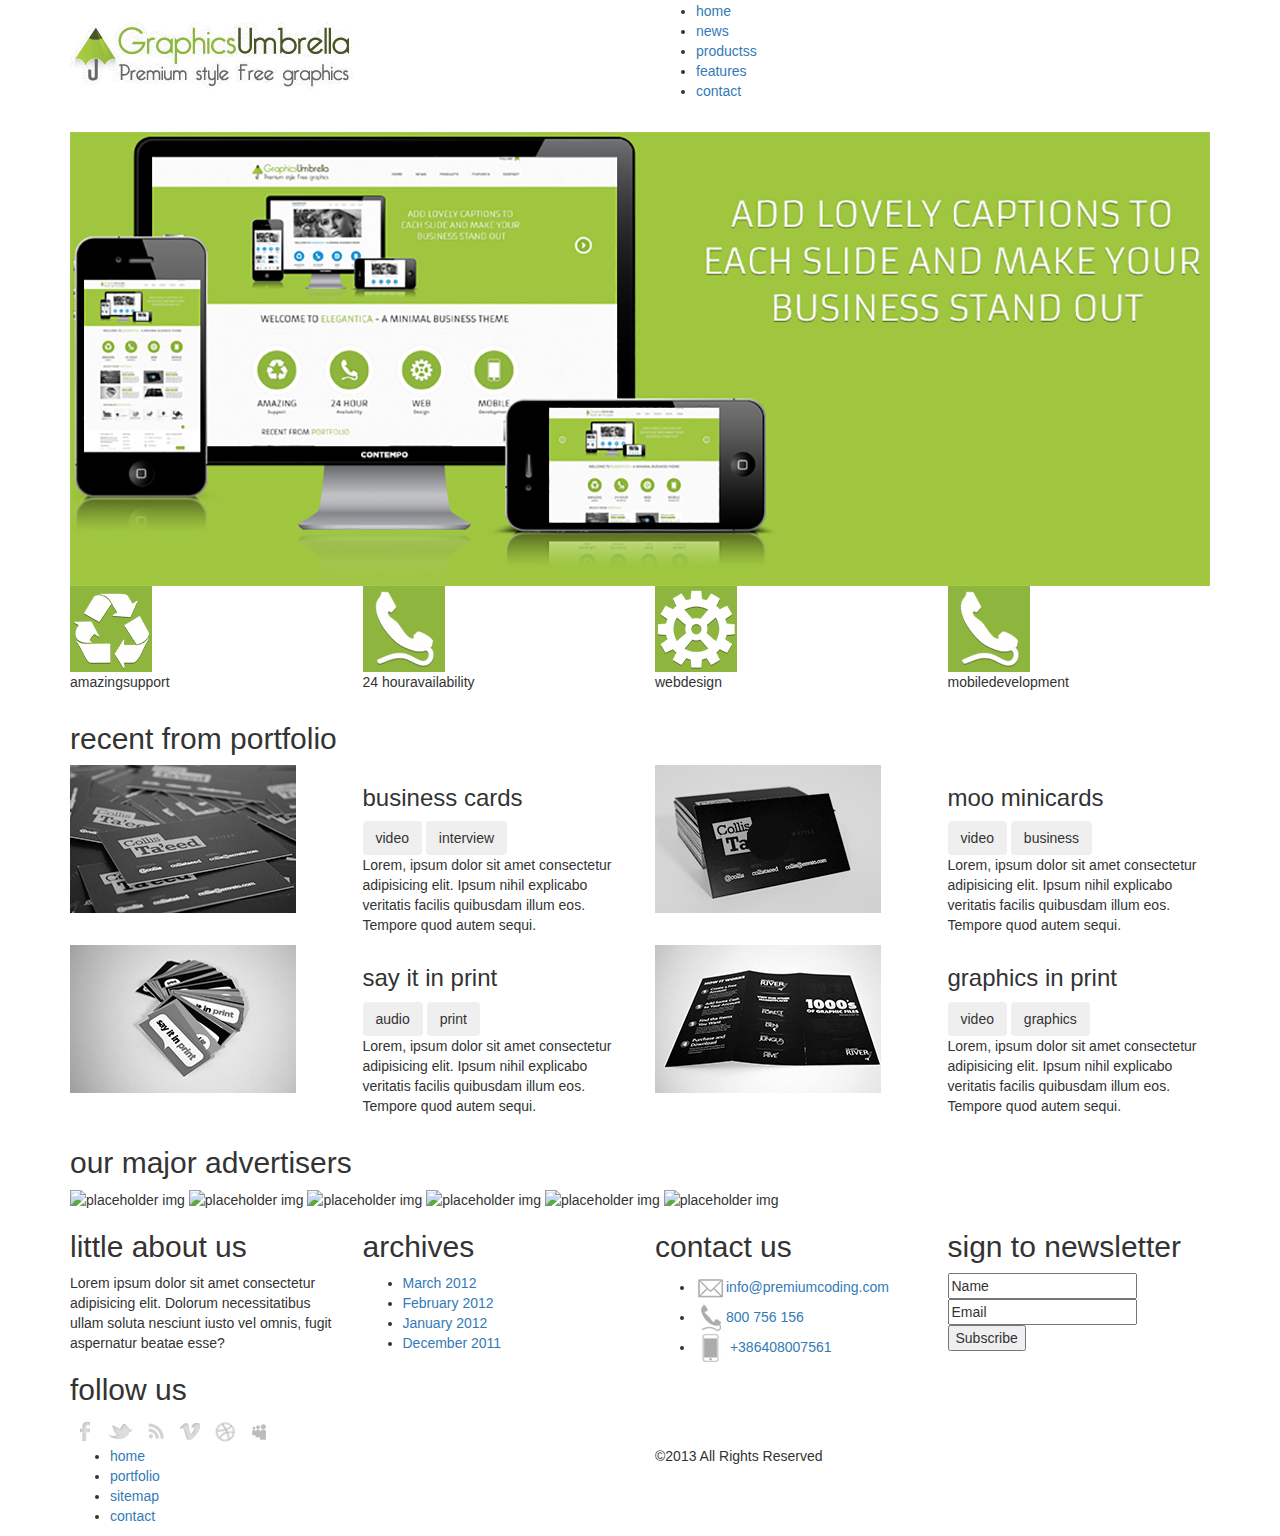
==== index.html @ 7fff366e "first commit" ====
<!DOCTYPE html>
<html lang="en">
<head>
    <meta charset="UTF-8">
    <meta name="viewport" content="width=device-width, initial-scale=1.0">
    <meta http-equiv="X-UA-Compatible" content="ie=edge">
    <link rel="stylesheet" href="css/bootstrap.css">
    <!-- <link rel="stylesheet" href="css/style.css"> -->
    <title>Graphic Umbrella</title>
</head>
<body>
    <div class="topnav">
        <div class="container">
            <div class="row">
                <div class="col-sm-6">
                    <h1>
                        <img src="media/logo.png" alt="placeholder img">
                        <span class="sr-only">graphics umbrella</span>
                    </h1>
                </div>
                <!-- close col-sm-6 -->
                <div class="col-sm-6">
                    <div class="navbar">
                        <ul>
                            <li><a href="#link" target="_blank" rel="noopener noreferrer">home</a></li>
                            <li><a href="#link" target="_blank" rel="noopener noreferrer">news</a></li>
                            <li><a href="#link" target="_blank" rel="noopener noreferrer">productss</a></li>
                            <li><a href="#link" target="_blank" rel="noopener noreferrer">features</a></li>
                            <li><a href="#link" target="_blank" rel="noopener noreferrer">contact</a></li>
                        </ul>
                    </div>
                    <!-- close navbar -->
                </div>
                <!-- close col-sm-6 -->
            </div>
            <!-- close row -->
        </div>
        <!-- close container -->
    </div>
    <!-- close topnav -->
    <div class="branding">
        <div class="container">
            <div class="row">
                <div class="col-sm-12">
                    <img src="media/hero.jpg" alt="hero" class="img-responsive">
                </div>
                <!-- close col-sm-12 -->
            </div>
            <!-- close row -->
        </div>
        <!-- close container -->
    </div>
    <!-- close branding -->
    <main>
        <div class="container">
            <div class="row">
                <div class="col-sm-3 services">
                    <img src="media/icon-recycle.gif" alt="recycle" class="img-responsive">
                    <p><span class="large">amazing</span>support</p>
                </div>
                <!-- close col-sm-3 -->
                <div class="col-sm-3 services">
                    <img src="media/icon-phone.gif" alt="phone" class="img-responsive">
                    <p><span class="large">24 hour</span>availability</p>
                </div>
                <!-- close col-sm-3 -->
                <div class="col-sm-3 services">
                    <img src="media/icon-cog.gif" alt="cog" class="img-responsive">
                    <p><span class="large">web</span>design</p>
                </div>
                <!-- close col-sm-3 -->
                <div class="col-sm-3 services">
                    <img src="media/icon-phone.gif" alt="phone" class="img-responsive">
                    <p><span class="large">mobile</span>development</p>
                </div>
                <!-- close col-sm-3 -->
            </div>
            <!-- close row -->
            <div class="row">
                <div class="col-sm-12">
                    <h2>
                        recent from <span class="highlight">portfolio</span>
                    </h2>
                </div>
            </div>
            <div class="row">
                <div class="col-sm-6">
                    <div class="row">
                        <div class="col-xs-6 ">
                            <img src="media/callout-1.jpg" alt="placeholder img" class="img-responsive product-img">
                        </div>
                        <!-- /.col-xs-6 -->
                        <div class="col-xs-6 products">
                            <h3>business cards</h3>
                            <button class="button btn">video</button>
                            <button class="button btn">interview</button>
                            <p>Lorem, ipsum dolor sit amet consectetur adipisicing elit. Ipsum nihil explicabo veritatis facilis quibusdam illum eos. Tempore quod autem sequi.</p>
                        </div>
                        <!-- /.col-xs-6 -->
                    </div>
                    <!-- /.row -->
                    <div class="row">
                        <div class="col-xs-6 ">
                            <img src="media/callout-3.jpg" alt="placeholder img" class="img-responsive product-img">
                        </div>
                        <!-- /.col-xs-6 -->
                        <div class="col-xs-6 products">
                            <h3>say it in print</h3>
                            <button class="button btn">audio</button>
                            <button class="button btn">print</button>
                            <p>Lorem, ipsum dolor sit amet consectetur adipisicing elit. Ipsum nihil explicabo veritatis facilis quibusdam illum eos. Tempore quod autem sequi.</p>
                        </div>
                        <!-- /.col-xs-6 -->
                    </div>
                    <!-- /.row -->
                </div>
                <!-- /.col-sm-6 -->
                <div class="col-sm-6">
                    <div class="row">
                        <div class="col-xs-6 ">
                            <img src="media/callout-2.jpg" alt="placeholder img" class="img-responsive product-img">
                        </div>
                        <!-- /.col-xs-6 -->
                        <div class="col-xs-6 products">
                            <h3>moo minicards</h3>
                            <button class="button btn">video</button>
                            <button class="button btn">business</button>
                            <p>Lorem, ipsum dolor sit amet consectetur adipisicing elit. Ipsum nihil explicabo veritatis facilis quibusdam illum eos. Tempore quod autem sequi.</p>
                        </div>
                        <!-- /.col-xs-6 -->
                    </div>
                    <!-- /.row -->
                    <div class="row">
                        <div class="col-xs-6 ">
                            <img src="media/callout-4.jpg" alt="placeholder img" class="img-responsive product-img">
                        </div>
                        <!-- /.col-xs-6 -->
                        <div class="col-xs-6 products">
                            <h3>graphics in print</h3>
                            <button class="button btn">video</button>
                            <button class="button btn">graphics</button>
                            <p>Lorem, ipsum dolor sit amet consectetur adipisicing elit. Ipsum nihil explicabo veritatis facilis quibusdam illum eos. Tempore quod autem sequi.</p>
                        </div>
                        <!-- /.col-xs-6 -->
                    </div>
                    <!-- /.row -->
                </div>
                <!-- /.col-sm-6 -->
            </div>
            <!-- /.row -->
            <div class="row">
                <div class="col-sm-12">
                    <h2>
                        our major <span class="highlight">advertisers</span>
                    </h2>
                </div>
                <!-- /.col-sm-12 -->
            </div>
            <!-- /.row -->
            <div class="row">
                <div class="col-sm-12">
                    <img src="https://via.placeholder.com/50x50" alt="placeholder img">
                    <img src="https://via.placeholder.com/50x50" alt="placeholder img">
                    <img src="https://via.placeholder.com/50x50" alt="placeholder img">
                    <img src="https://via.placeholder.com/50x50" alt="placeholder img">
                    <img src="https://via.placeholder.com/50x50" alt="placeholder img">
                    <img src="https://via.placeholder.com/50x50" alt="placeholder img"> 
                </div> 
            </div>
            <!-- /.row -->
        </div>
        <!-- /.container -->
    </main>
    <footer>
      <div class="container">
          <div class="row">
              <div class="col-sm-3">
                  <h2>little about us</h2>
                  <p>Lorem ipsum dolor sit amet consectetur adipisicing elit. Dolorum necessitatibus ullam soluta nesciunt iusto vel omnis, fugit aspernatur beatae esse?</p>
                  <h2>follow us</h2>
                  <!-- icons go here -->
                  <a href=#link target="_blank"><img src="media/icons-small-fb.gif" alt="facebook"></a>
                  <a href=#link target="_blank"><img src="media/icons-small-tw.gif" alt="twitter"></a>
                  <a href=#link target="_blank"><img src="media/icons-small-rss.gif" alt="rss"></a>
                  <a href=#link target="_blank"><img src="media/icons-small-vimeo.gif" alt="vimeo"></a>
                  <a href=#link target="_blank"><img src="media/icons-small-dribble.gif" alt="dribble"></a>
                  <a href=#link target="_blank"><img src="media/icons-small-blogger.gif" alt="blogger"></a>
              </div>
              <!-- /.col-sm-3 -->
              <div class="col-sm-3">
                  <h2>archives</h2>
                  <ul>
                      <li><a href="#link" target="_blank" rel="noopener noreferrer">March 2012</a></li>
                      <li><a href="#link" target="_blank" rel="noopener noreferrer">February 2012</a></li>
                      <li><a href="#link" target="_blank" rel="noopener noreferrer">January 2012</a></li>
                      <li><a href="#link" target="_blank" rel="noopener noreferrer">December 2011</a></li>
                  </ul>
              </div>
              <!-- /.col-sm-3 -->
              <div class="col-sm-3">
                <h2>contact us</h2>
                <ul>
                    <li><a href="mailto:info@premiumcoding.com">
                            <img src="media/icon-small-envelope.gif" alt="email">info@premiumcoding.com
                        </a>
                    </li>
                    <li><a href="#link">
                            <img src="media/icon-small-phone copy.gif" alt="phone">800 756 156
                        </a>
                    </li>
                    <li><a href="#link">
                            <img src="media/icon-small-mobile copy.gif" alt="mobile number"> +386408007561
                        </a>
                    </li>
                </ul>
              </div>
              <!-- /.col-sm-3 -->
              <div class="col-sm-3">
                  <h2>sign to newsletter</h2>
                  <form action="#link">
                      <input type="text" name="name" value="Name">
                      <input type="email" name="email" value="Email">
                      <input type="submit" name="subscribe" id="submit" class="subscribe" value="Subscribe">
                  </form>
              </div>
              <!-- /.col-sm-3 -->
          </div>
          <!-- /.row -->
      </div>
      <!-- /.container -->  
    </footer>
    <div class="colophon">
        <div class="container">
            <div class="row">
                <div class="col-sm-6">
                    <div class="bottomnav">
                        <ul>
                            <li><a href="#link" target="_blank" rel="noopener noreferrer">home</a></li>
                            <li><a href="#link" target="_blank" rel="noopener noreferrer">portfolio</a></li>
                            <li><a href="#link" target="_blank" rel="noopener noreferrer">sitemap</a></li>
                            <li><a href="#link" target="_blank" rel="noopener noreferrer">contact</a></li>
                        </ul>
                    </div>
                    <!-- /.bottomnav -->
                </div>
                <!-- /.col-sm-6 -->
                <div class="col-sm-6">
                    <p>&copy;2013 All Rights Reserved</p>
                </div>
            </div>
            <!-- /.row -->
        </div>
        <!-- /.container -->
    </div>
</body>
</html>
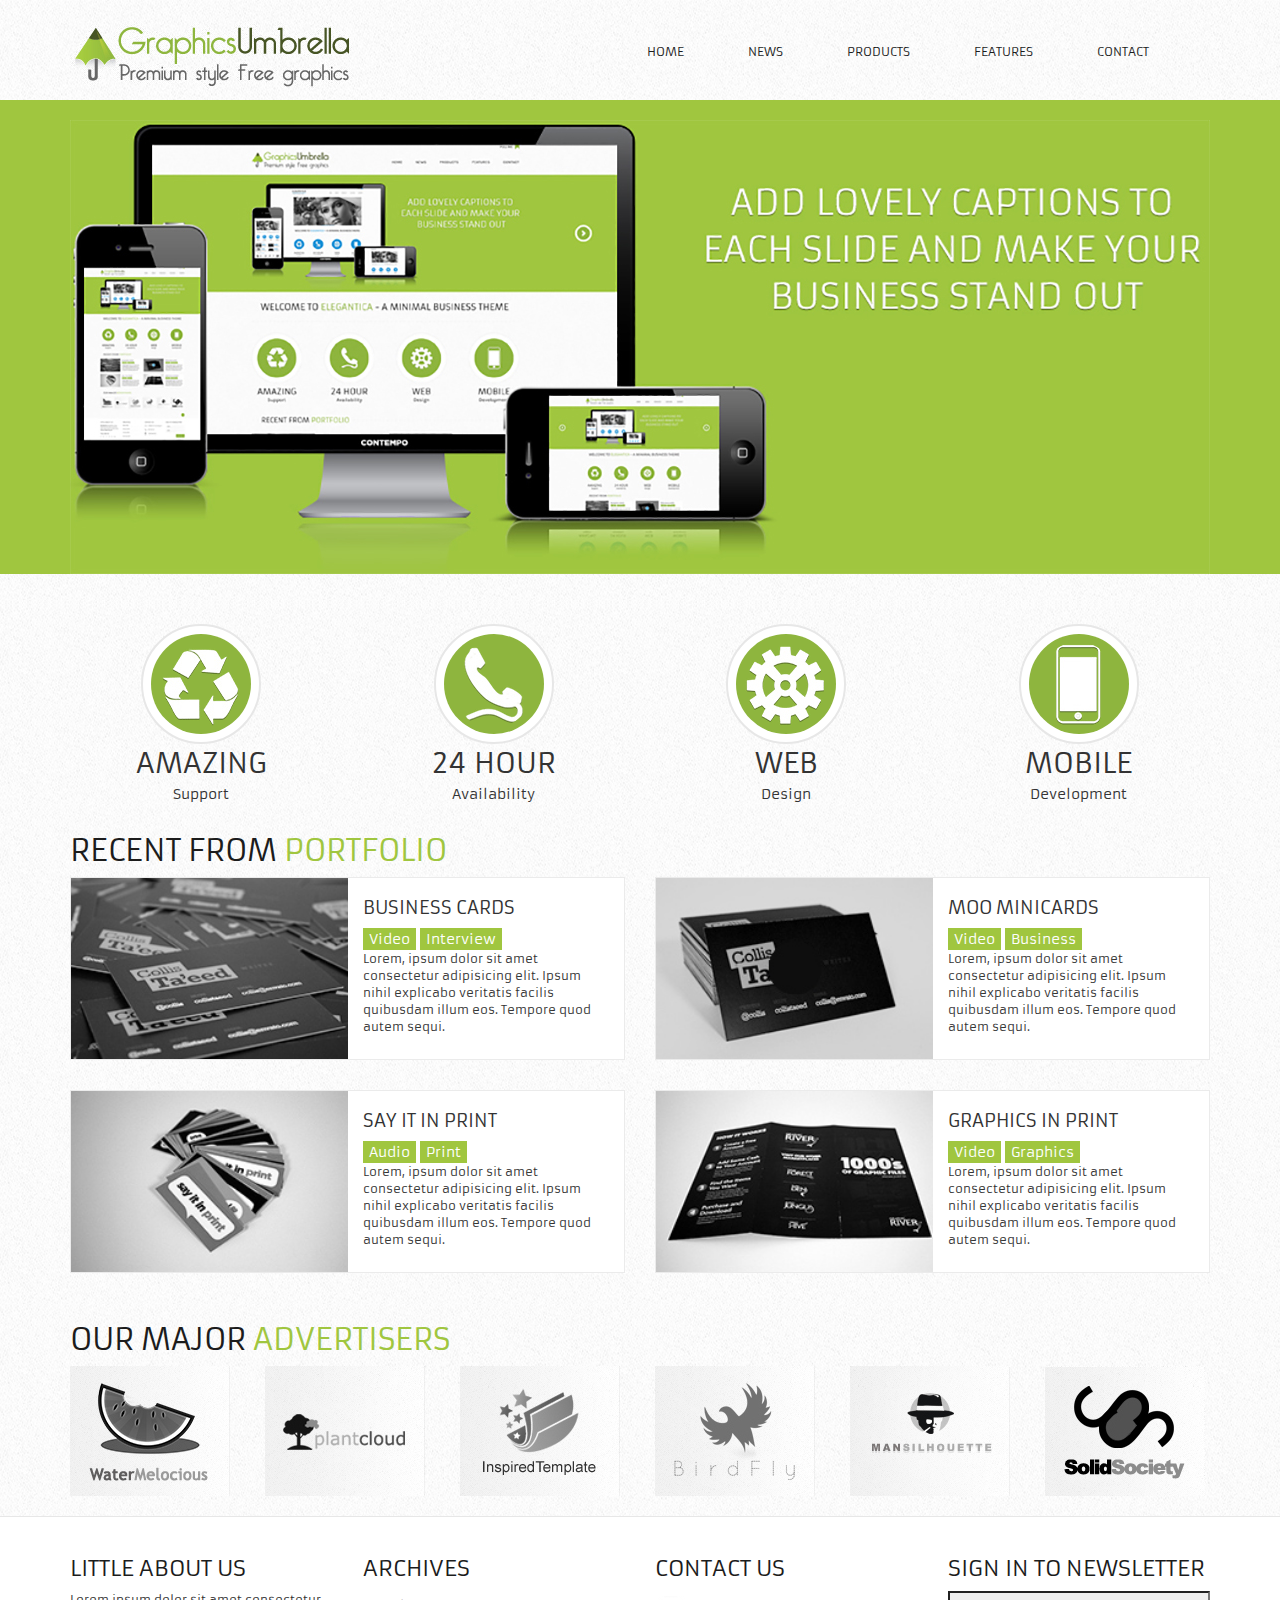
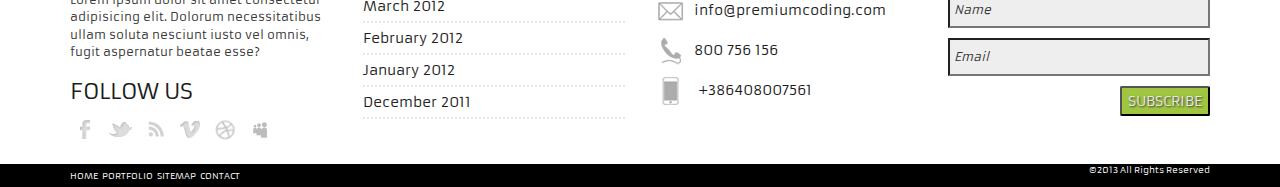
==== commit 107373ef: "made changes to about.html" ====
--- a/index.html
+++ b/index.html
@@ -4,27 +4,28 @@
     <meta charset="UTF-8">
     <meta name="viewport" content="width=device-width, initial-scale=1.0">
     <meta http-equiv="X-UA-Compatible" content="ie=edge">
+    <link href="https://fonts.googleapis.com/css?family=Armata&display=swap" rel="stylesheet">
     <link rel="stylesheet" href="css/bootstrap.css">
-    <!-- <link rel="stylesheet" href="css/style.css"> -->
+    <link rel="stylesheet" href="css/style.css">
     <title>Graphic Umbrella</title>
 </head>
 <body>
     <div class="topnav">
         <div class="container">
             <div class="row">
-                <div class="col-sm-6">
+                <div class="col-sm-5">
                     <h1>
                         <img src="media/logo.png" alt="placeholder img">
                         <span class="sr-only">graphics umbrella</span>
                     </h1>
                 </div>
                 <!-- close col-sm-6 -->
-                <div class="col-sm-6">
+                <div class="col-sm-7">
                     <div class="navbar">
                         <ul>
                             <li><a href="#link" target="_blank" rel="noopener noreferrer">home</a></li>
                             <li><a href="#link" target="_blank" rel="noopener noreferrer">news</a></li>
-                            <li><a href="#link" target="_blank" rel="noopener noreferrer">productss</a></li>
+                            <li><a href="#link" target="_blank" rel="noopener noreferrer">products</a></li>
                             <li><a href="#link" target="_blank" rel="noopener noreferrer">features</a></li>
                             <li><a href="#link" target="_blank" rel="noopener noreferrer">contact</a></li>
                         </ul>
@@ -55,23 +56,40 @@
         <div class="container">
             <div class="row">
                 <div class="col-sm-3 services">
-                    <img src="media/icon-recycle.gif" alt="recycle" class="img-responsive">
-                    <p><span class="large">amazing</span>support</p>
-                </div>
-                <!-- close col-sm-3 -->
-                <div class="col-sm-3 services">
-                    <img src="media/icon-phone.gif" alt="phone" class="img-responsive">
-                    <p><span class="large">24 hour</span>availability</p>
-                </div>
-                <!-- close col-sm-3 -->
-                <div class="col-sm-3 services">
-                    <img src="media/icon-cog.gif" alt="cog" class="img-responsive">
-                    <p><span class="large">web</span>design</p>
-                </div>
-                <!-- close col-sm-3 -->
-                <div class="col-sm-3 services">
-                    <img src="media/icon-phone.gif" alt="phone" class="img-responsive">
-                    <p><span class="large">mobile</span>development</p>
+                    <div class="outer-box">
+                        <div class="image-box">
+                            <img src="media/icon-recycle.gif" alt="recycle" class="img-responsive">
+                        </div>
+                    </div>
+                    <p><span class="major">amazing</span>
+                        <span class="minor">Support</span></p>
+                </div>
+                <!-- close col-sm-3 -->
+                <div class="col-sm-3 services">
+                    <div class="outer-box">
+                        <div class="image-box">
+                            <img src="media/icon-phone.gif" alt="phone" class="img-responsive">
+                        </div>
+                    </div>
+                    <p><span class="major">24 hour</span><span class="minor">Availability</span></p>
+                </div>
+                <!-- close col-sm-3 -->
+                <div class="col-sm-3 services">
+                    <div class="outer-box">
+                        <div class="image-box">
+                            <img src="media/icon-cog.gif" alt="cog" class="img-responsive">
+                        </div>
+                    </div>
+                    <p><span class="major">web</span><span class="minor">Design</span></p>
+                </div>
+                <!-- close col-sm-3 -->
+                <div class="col-sm-3 services">
+                    <div class="outer-box">
+                        <div class="image-box">
+                            <img src="media/icon-mobile.gif" alt="phone" class="img-responsive">
+                        </div>
+                    </div>
+                    <p><span class="major">mobile</span><span class="minor">Development</span></p>
                 </div>
                 <!-- close col-sm-3 -->
             </div>
@@ -85,93 +103,114 @@
             </div>
             <div class="row">
                 <div class="col-sm-6">
-                    <div class="row">
-                        <div class="col-xs-6 ">
-                            <img src="media/callout-1.jpg" alt="placeholder img" class="img-responsive product-img">
-                        </div>
+                    <div class="portfolio-item row">
+                        <div class="product-box">
+                            <div class="col-xs-6">
+                                <div class="product-img">
+                                    <img src="media/callout-1.jpg" alt="placeholder img" class="img-responsive product-img">
+                                </div> 
+                            </div>
+                            <div class="col-xs-6">
+                                <div class="products">
+                                    <h3>business cards</h3>
+                                    <button class="button btn">video</button>
+                                    <button class="button btn">interview</button>
+                                    <p>Lorem, ipsum dolor sit amet consectetur adipisicing elit. Ipsum nihil explicabo veritatis facilis quibusdam illum eos. Tempore quod autem sequi.</p>
+                                </div>
+                            </div> 
+                        </div>
+                    </div>
+                    <div class="portfolio-item row">
+                        <div class="product-box">
+                            <div class="col-xs-6">
+                                <div class="product-img">
+                                    <img src="media/callout-3.jpg" alt="placeholder img" class="img-responsive product-img">
+                                </div>
+                            </div>
+                            <div class="col-xs-6">
+                                <div class="products">
+                                    <h3>say it in print</h3>
+                                    <button class="button btn">audio</button>
+                                    <button class="button btn">print</button>
+                                    <p>Lorem, ipsum dolor sit amet consectetur adipisicing elit. Ipsum nihil explicabo veritatis facilis quibusdam illum eos. Tempore quod autem sequi.</p>
+                                </div>
+                            </div>
+                        </div>  
+                    </div>
+                    <!-- /.row -->   
+                </div>
+                <div class="col-sm-6">
+                    <div class="portfolio-item row">
+                        <div class="product-box">
+                            <div class="col-xs-6">
+                                <div class="product-img ">
+                                    <img src="media/callout-2.jpg" alt="placeholder img" class="img-responsive product-img">
+                                </div>
+                            </div>
+                            <div class="col-xs-6">
+                                <div class="products">
+                                    <h3>moo minicards</h3>
+                                    <button class="button btn">video</button>
+                                    <button class="button btn">business</button>
+                                    <p>Lorem, ipsum dolor sit amet consectetur adipisicing elit. Ipsum nihil explicabo veritatis facilis quibusdam illum eos. Tempore quod autem sequi.</p>
+                                </div>
+                            </div>
+                        </div>  
+                    </div>
                         <!-- /.col-xs-6 -->
-                        <div class="col-xs-6 products">
-                            <h3>business cards</h3>
-                            <button class="button btn">video</button>
-                            <button class="button btn">interview</button>
-                            <p>Lorem, ipsum dolor sit amet consectetur adipisicing elit. Ipsum nihil explicabo veritatis facilis quibusdam illum eos. Tempore quod autem sequi.</p>
-                        </div>
-                        <!-- /.col-xs-6 -->
+                    <div class="portfolio-item row">
+                        <div class="product-box">
+                            <div class="col-xs-6">
+                                <div class="product-img">
+                                    <img src="media/callout-4.jpg" alt="placeholder img" class="img-responsive product-img">
+                                </div>
+                            </div>
+                            <div class="col-xs-6">
+                                <div class="products">
+                                    <h3>graphics in print</h3>
+                                    <button class="button btn">video</button>
+                                    <button class="button btn">graphics</button>
+                                    <p>Lorem, ipsum dolor sit amet consectetur adipisicing elit. Ipsum nihil explicabo veritatis facilis quibusdam illum eos. Tempore quod autem sequi.</p>
+                                </div>
+                            </div>
+                        </div>  
                     </div>
                     <!-- /.row -->
-                    <div class="row">
-                        <div class="col-xs-6 ">
-                            <img src="media/callout-3.jpg" alt="placeholder img" class="img-responsive product-img">
-                        </div>
-                        <!-- /.col-xs-6 -->
-                        <div class="col-xs-6 products">
-                            <h3>say it in print</h3>
-                            <button class="button btn">audio</button>
-                            <button class="button btn">print</button>
-                            <p>Lorem, ipsum dolor sit amet consectetur adipisicing elit. Ipsum nihil explicabo veritatis facilis quibusdam illum eos. Tempore quod autem sequi.</p>
-                        </div>
-                        <!-- /.col-xs-6 -->
-                    </div>
-                    <!-- /.row -->
-                </div>
-                <!-- /.col-sm-6 -->
-                <div class="col-sm-6">
-                    <div class="row">
-                        <div class="col-xs-6 ">
-                            <img src="media/callout-2.jpg" alt="placeholder img" class="img-responsive product-img">
-                        </div>
-                        <!-- /.col-xs-6 -->
-                        <div class="col-xs-6 products">
-                            <h3>moo minicards</h3>
-                            <button class="button btn">video</button>
-                            <button class="button btn">business</button>
-                            <p>Lorem, ipsum dolor sit amet consectetur adipisicing elit. Ipsum nihil explicabo veritatis facilis quibusdam illum eos. Tempore quod autem sequi.</p>
-                        </div>
-                        <!-- /.col-xs-6 -->
-                    </div>
-                    <!-- /.row -->
-                    <div class="row">
-                        <div class="col-xs-6 ">
-                            <img src="media/callout-4.jpg" alt="placeholder img" class="img-responsive product-img">
-                        </div>
-                        <!-- /.col-xs-6 -->
-                        <div class="col-xs-6 products">
-                            <h3>graphics in print</h3>
-                            <button class="button btn">video</button>
-                            <button class="button btn">graphics</button>
-                            <p>Lorem, ipsum dolor sit amet consectetur adipisicing elit. Ipsum nihil explicabo veritatis facilis quibusdam illum eos. Tempore quod autem sequi.</p>
-                        </div>
-                        <!-- /.col-xs-6 -->
-                    </div>
-                    <!-- /.row -->
-                </div>
-                <!-- /.col-sm-6 -->
-            </div>
-            <!-- /.row -->
+                </div>
+            </div>
             <div class="row">
                 <div class="col-sm-12">
                     <h2>
                         our major <span class="highlight">advertisers</span>
                     </h2>
                 </div>
-                <!-- /.col-sm-12 -->
             </div>
             <!-- /.row -->
             <div class="row">
-                <div class="col-sm-12">
-                    <img src="https://via.placeholder.com/50x50" alt="placeholder img">
-                    <img src="https://via.placeholder.com/50x50" alt="placeholder img">
-                    <img src="https://via.placeholder.com/50x50" alt="placeholder img">
-                    <img src="https://via.placeholder.com/50x50" alt="placeholder img">
-                    <img src="https://via.placeholder.com/50x50" alt="placeholder img">
-                    <img src="https://via.placeholder.com/50x50" alt="placeholder img"> 
+                <div class="col-sm-2">
+                    <img src="media/watermelocious.gif" alt="placeholder img">
+                </div>
+                <div class="col-sm-2">
+                    <img src="media/plantcloud.gif" alt="placeholder img">
+                </div>
+                <div class="col-sm-2">
+                    <img src="media/inspired.gif" alt="placeholder img">
+                </div>
+                <div class="col-sm-2">
+                    <img src="media/birdfly.gif" alt="placeholder img">
                 </div> 
+                <div class="col-sm-2">
+                    <img src="media/mansil.gif" alt="placeholder img">
+                </div>   
+                <div class="col-sm-2">
+                    <img src="media/solidsociety.gif" alt="placeholder img">
+                </div>    
             </div>
             <!-- /.row -->
         </div>
         <!-- /.container -->
     </main>
-    <footer>
+    <footer class="footer">
       <div class="container">
           <div class="row">
               <div class="col-sm-3">
@@ -187,7 +226,7 @@
                   <a href=#link target="_blank"><img src="media/icons-small-blogger.gif" alt="blogger"></a>
               </div>
               <!-- /.col-sm-3 -->
-              <div class="col-sm-3">
+              <div class="col-sm-3 archives">
                   <h2>archives</h2>
                   <ul>
                       <li><a href="#link" target="_blank" rel="noopener noreferrer">March 2012</a></li>
@@ -197,7 +236,7 @@
                   </ul>
               </div>
               <!-- /.col-sm-3 -->
-              <div class="col-sm-3">
+              <div class="col-sm-3 contacts">
                 <h2>contact us</h2>
                 <ul>
                     <li><a href="mailto:info@premiumcoding.com">
@@ -215,12 +254,12 @@
                 </ul>
               </div>
               <!-- /.col-sm-3 -->
-              <div class="col-sm-3">
-                  <h2>sign to newsletter</h2>
+              <div class="col-sm-3 subscription">
+                  <h2>sign in to newsletter</h2>
                   <form action="#link">
-                      <input type="text" name="name" value="Name">
-                      <input type="email" name="email" value="Email">
-                      <input type="submit" name="subscribe" id="submit" class="subscribe" value="Subscribe">
+                      <input type="text" name="name" value="Name" class="input-field">
+                      <input type="email" name="email" value="Email" class="input-field">
+                      <input type="submit" name="subscribe" id="submit" class="subscribe-button" value="Subscribe">
                   </form>
               </div>
               <!-- /.col-sm-3 -->
--- a/css/style.css
+++ b/css/style.css
@@ -0,0 +1,318 @@
+/* font-family PT Sans */
+/* THAT GREEN COLOR: #a0c63f */
+/* general rules */
+
+body {
+    background-image: url(../media/pattern.jpg);
+    font-family: 'Armata', sans-serif;
+}
+
+h2 {
+    text-transform: uppercase;
+    color: #1c1c1c;
+}
+
+h3 {
+    text-transform: uppercase;
+}
+
+ul {
+    list-style: none;
+}
+
+a {
+    color: #1c1c1c;
+}
+
+main {
+    background-image: url(../media/pattern.jpg);
+    padding: 20px 0;
+}
+
+/* top bar */
+
+.navbar ul {
+    padding-left: 0;
+    margin-top: 40px;
+    text-align: right;
+
+}
+
+.navbar li {
+    display: inline;
+    margin-right: 60px;
+    text-transform: uppercase;
+    font-size: 12px;
+}
+
+.navbar a:hover {
+    color: #a0c63f;
+    text-decoration: none;
+}
+
+/* branding */
+
+.branding {
+    width: 100%;
+    padding-top: 20px;
+    background: #a0c63f;
+    margin-bottom: 30px;
+}
+
+/* services */
+
+.outer-box {
+    position: relative;
+    width: 120px;
+    height: 120px;
+    margin: 0 auto;
+    background: #fff;
+    border: 2px solid #e7e7e7;
+    border-radius: 50%;
+}
+
+.image-box {
+    position: absolute;
+    top: 8px;
+    left: 8px;
+    width: 100px;
+    height: 100px;
+    background: #8eb53e;
+    border-radius: 50%;
+
+}
+
+.services img {
+    position: absolute;
+    top: 8px;
+    left: 8px;
+    border-radius: 50%;
+}
+
+.services p {
+    text-align: center;
+}
+
+.minor {
+    text-transform: capitalize;
+}
+
+.major {
+    display: block;
+    font-size: 2em;
+    font-weight: 300;
+    text-transform: uppercase;
+}
+
+.highlight {
+    color: #a0c63f;
+}
+
+.portfolio-item {
+    margin: 0 0 30px;
+    border: 1px solid #ebebeb;
+    background: #ffffff;
+}
+
+
+.product-img img {
+    width: calc(100% + 30px);
+    margin-left: -15px;
+    max-width: none;
+}
+
+
+.products {
+    background: white;
+}
+
+.products h3 {
+    font-size: 18px;
+}
+
+.products p {
+    font-size: 12px;
+}
+
+.products button {
+    background: #a0c63f;
+    padding: 0 5px;
+    text-transform: capitalize;
+    color: white;
+    border-radius: 0;
+}
+
+/* footer */
+
+.footer {
+    padding: 20px 0;
+    background: white;
+    border-top: 1px solid #e7e7e7;
+}
+
+.footer h2 {
+    font-size: 22px;
+}
+
+.footer p {
+    font-size: 12px;
+}
+
+.footer ul {
+    padding-left: 0;
+}
+
+.footer a:hover {
+    text-decoration: none;
+    color: #a0c63f;
+}
+
+.archives li {
+    padding: 5px 0;
+    border-bottom: 2px dotted #e7e7e7;
+}
+
+.contacts li {
+    padding: 5px 0;
+}
+
+.contacts img {
+    padding-right: 8px;
+}
+
+.input-field {
+    margin: 10px 0;
+    padding: 8px 4px;
+    display: block;
+    width: 100%;
+    background: #eee;
+    font-size: 12px;
+    font-style: italic;
+}
+
+.subscribe-button{
+    display: block;
+    padding: 3px 6px; 
+    color: #e7e7e7;
+    background: #a0c63f;
+    text-transform: uppercase;
+    /* text-align: right; */
+    float: right;
+    text-shadow: 1px 1px 2px #333;
+    border-radius: 2px;
+}
+
+.colophon {
+    background: black;
+    padding-bottom: 3px;
+}
+
+.colophon ul {
+    margin-bottom: 0;
+    padding-left: 0;
+    list-style: none;
+}
+
+.colophon li {
+    display: inline;
+    text-transform: uppercase;
+    font-size: 9px;
+}
+
+.colophon a {
+    color: white;
+}
+
+.colophon a:hover {
+    text-decoration: none;
+    color: #a0c63f;
+}
+
+.colophon p {
+    margin-bottom: 0;
+    color: white;
+    font-size: 9px;
+    text-align: right;
+}
+
+/* about page */
+
+.about-main {
+    border-top: 30px solid #a0c63f;
+}
+
+.content-box {
+    margin-bottom: 30px;
+    background: white;
+    border: 2px solid #e7e7e7;
+}
+
+.about h2 {
+    margin-right: 0;
+    padding: 8px 0;
+    font-size: 22px;
+    max-width: 225px;
+    border-bottom: 2px dotted #999;
+}
+
+.about p {
+    margin-right: 0;
+    padding: 6px 0;
+}
+
+.heading h2 {
+    margin-left: 0;
+    padding: 8px 0 10px 0;
+    max-width: 150px;
+    border-bottom: 2px dotted #999;
+    font-size: 18px;
+}
+
+.heading p {
+    margin: 0;
+    padding: 6px 0;
+}
+
+.heading h3 {
+    font-size: 16px;
+    padding: 8px 0 10px 0;
+    max-width: 150px;
+    border-bottom: 2px dotted #999;
+}
+
+.heading ul {
+    padding-left: 0;
+    list-style: inside;
+}
+
+.heading li {
+    padding: 6px 0;
+}
+
+.heading a:hover {
+    text-decoration: none;
+    color: #a0c63f;
+}
+
+.backToTop {
+    position: relative;
+    width: 20px;
+    height: 20px;
+    background: #a0c63f;
+    border-radius: 50%;
+    float: right;
+}
+
+.backToTop p{
+    position: absolute;
+    top: 3px;
+    left: 5px; 
+    color: white;
+}
+
+.backToTop a {
+    text-decoration: none;
+}
+
+
+
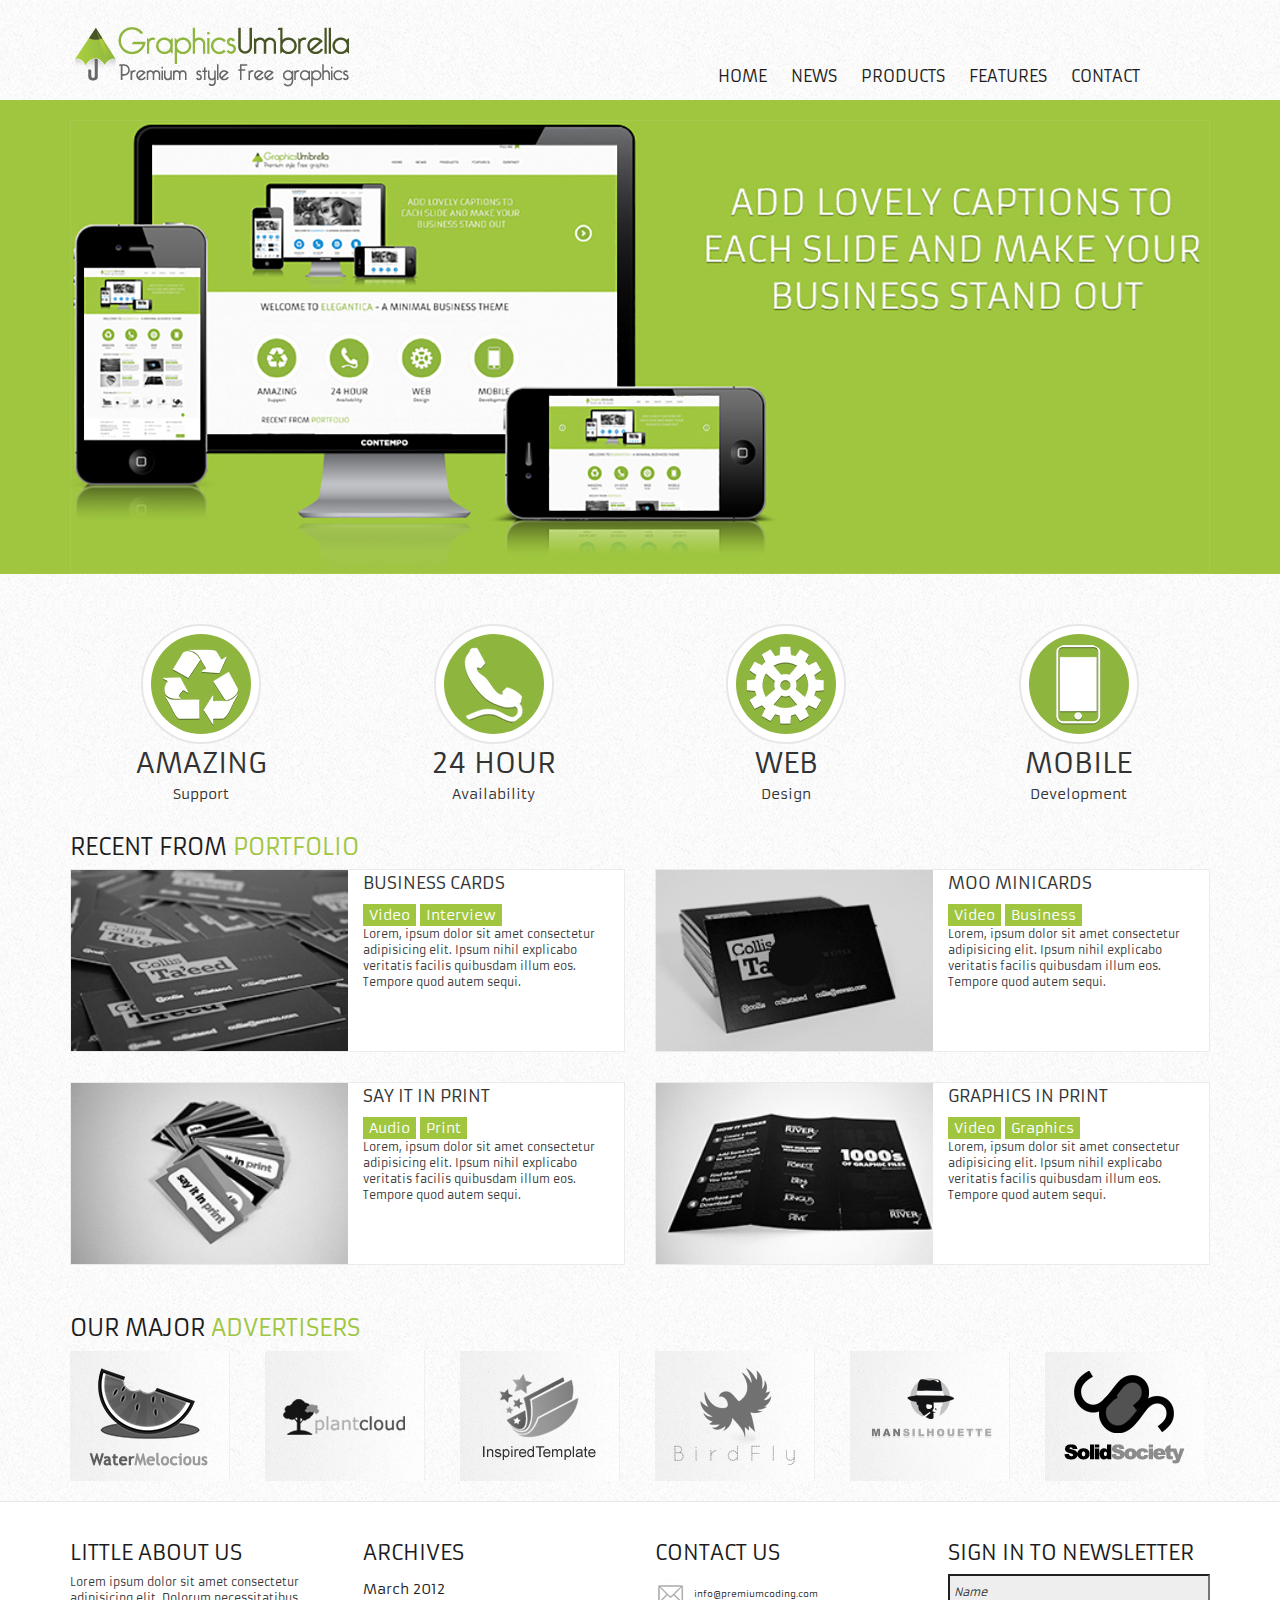
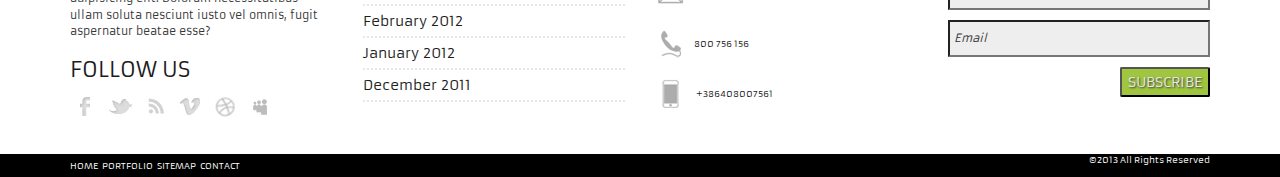
==== commit 13421c71: "cleaned up a lot of css; worked on navbar in responsive" ====
--- a/index.html
+++ b/index.html
@@ -13,24 +13,43 @@
     <div class="topnav">
         <div class="container">
             <div class="row">
-                <div class="col-sm-5">
+                <div class="col-sm-5 col-md-5 col-xs-12">
                     <h1>
                         <img src="media/logo.png" alt="placeholder img">
-                        <span class="sr-only">graphics umbrella</span>
+                        <span class="sr-only">
+                            graphics umbrella
+                        </span>
                     </h1>
                 </div>
                 <!-- close col-sm-6 -->
-                <div class="col-sm-7">
-                    <div class="navbar">
-                        <ul>
-                            <li><a href="#link" target="_blank" rel="noopener noreferrer">home</a></li>
-                            <li><a href="#link" target="_blank" rel="noopener noreferrer">news</a></li>
-                            <li><a href="#link" target="_blank" rel="noopener noreferrer">products</a></li>
-                            <li><a href="#link" target="_blank" rel="noopener noreferrer">features</a></li>
-                            <li><a href="#link" target="_blank" rel="noopener noreferrer">contact</a></li>
-                        </ul>
-                    </div>
-                    <!-- close navbar -->
+                <div class="col-sm-7 col-md-7">
+                    <nav>
+                        <div id="menuToggle">
+                            <input type="checkbox">
+                            <div class="burger">
+                                <span></span>
+                                <span></span>
+                                <span></span>
+                            </div>
+                            <ul id="menu">
+                                <li>
+                                    <a href="index.html" target="_blank" rel="noopener noreferrer">home</a>
+                                </li>
+                                <li>
+                                    <a href="news.html" target="_blank" rel="noopener noreferrer">news</a>
+                                </li>
+                                <li>
+                                    <a href="#link" target="_blank" rel="noopener noreferrer">products</a>
+                                </li>
+                                <li>
+                                    <a href="#link" target="_blank" rel="noopener noreferrer">features</a>
+                                </li>
+                                <li>
+                                    <a href="#link" target="_blank" rel="noopener noreferrer">contact</a>
+                                </li>
+                            </ul>
+                        </div>   
+                    </nav>
                 </div>
                 <!-- close col-sm-6 -->
             </div>
@@ -55,49 +74,60 @@
     <main>
         <div class="container">
             <div class="row">
-                <div class="col-sm-3 services">
+                <div class="col-sm-3 col-xs-6 services">
                     <div class="outer-box">
                         <div class="image-box">
                             <img src="media/icon-recycle.gif" alt="recycle" class="img-responsive">
                         </div>
                     </div>
-                    <p><span class="major">amazing</span>
-                        <span class="minor">Support</span></p>
+                    <p>
+                        <span class="major">amazing</span>
+                        <span class="minor">Support</span>
+                    </p>
                 </div>
                 <!-- close col-sm-3 -->
-                <div class="col-sm-3 services">
+                <div class="col-sm-3 col-xs-6 services">
                     <div class="outer-box">
                         <div class="image-box">
                             <img src="media/icon-phone.gif" alt="phone" class="img-responsive">
                         </div>
                     </div>
-                    <p><span class="major">24 hour</span><span class="minor">Availability</span></p>
+                    <p>
+                        <span class="major">24 hour</span>
+                        <span class="minor">Availability</span>
+                    </p>
                 </div>
                 <!-- close col-sm-3 -->
-                <div class="col-sm-3 services">
+                <div class="col-sm-3 col-xs-6 services">
                     <div class="outer-box">
                         <div class="image-box">
                             <img src="media/icon-cog.gif" alt="cog" class="img-responsive">
                         </div>
                     </div>
-                    <p><span class="major">web</span><span class="minor">Design</span></p>
+                    <p>
+                        <span class="major">web</span>
+                        <span class="minor">Design</span>
+                    </p>
                 </div>
                 <!-- close col-sm-3 -->
-                <div class="col-sm-3 services">
+                <div class="col-sm-3 col-xs-6 services">
                     <div class="outer-box">
                         <div class="image-box">
                             <img src="media/icon-mobile.gif" alt="phone" class="img-responsive">
                         </div>
                     </div>
-                    <p><span class="major">mobile</span><span class="minor">Development</span></p>
+                    <p>
+                        <span class="major">mobile</span>
+                        <span class="minor">Development</span>
+                    </p>
                 </div>
                 <!-- close col-sm-3 -->
             </div>
             <!-- close row -->
             <div class="row">
                 <div class="col-sm-12">
-                    <h2>
-                        recent from <span class="highlight">portfolio</span>
+                    <h2>recent from 
+                        <span class="highlight">portfolio</span>
                     </h2>
                 </div>
             </div>
@@ -138,8 +168,9 @@
                         </div>  
                     </div>
                     <!-- /.row -->   
-                </div>
-                <div class="col-sm-6">
+                    <p class="more"><a href="#link">more</a></p>
+                </div>
+                <div class="col-sm-6 hidden-xs">
                     <div class="portfolio-item row">
                         <div class="product-box">
                             <div class="col-xs-6">
@@ -180,30 +211,30 @@
             </div>
             <div class="row">
                 <div class="col-sm-12">
-                    <h2>
-                        our major <span class="highlight">advertisers</span>
+                    <h2>our major 
+                        <span class="highlight">advertisers</span>
                     </h2>
                 </div>
             </div>
             <!-- /.row -->
             <div class="row">
-                <div class="col-sm-2">
-                    <img src="media/watermelocious.gif" alt="placeholder img">
-                </div>
-                <div class="col-sm-2">
-                    <img src="media/plantcloud.gif" alt="placeholder img">
-                </div>
-                <div class="col-sm-2">
-                    <img src="media/inspired.gif" alt="placeholder img">
-                </div>
-                <div class="col-sm-2">
-                    <img src="media/birdfly.gif" alt="placeholder img">
+                <div class="col-sm-2 col-xs-4">
+                    <img src="media/watermelocious.gif" alt="placeholder img" class="img-responsive">
+                </div>
+                <div class="col-sm-2 col-xs-4">
+                    <img src="media/plantcloud.gif" alt="placeholder img" class="img-responsive">
+                </div>
+                <div class="col-sm-2 col-xs-4">
+                    <img src="media/inspired.gif" alt="placeholder img" class="img-responsive">
+                </div>
+                <div class="col-sm-2 col-xs-4">
+                    <img src="media/birdfly.gif" alt="placeholder img" class="img-responsive">
                 </div> 
-                <div class="col-sm-2">
-                    <img src="media/mansil.gif" alt="placeholder img">
+                <div class="col-sm-2 col-xs-4">
+                    <img src="media/mansil.gif" alt="placeholder img" class="img-responsive">
                 </div>   
-                <div class="col-sm-2">
-                    <img src="media/solidsociety.gif" alt="placeholder img">
+                <div class="col-sm-2 col-xs-4">
+                    <img src="media/solidsociety.gif" alt="placeholder img" class="img-responsive">
                 </div>    
             </div>
             <!-- /.row -->
@@ -211,62 +242,71 @@
         <!-- /.container -->
     </main>
     <footer class="footer">
-      <div class="container">
-          <div class="row">
-              <div class="col-sm-3">
-                  <h2>little about us</h2>
-                  <p>Lorem ipsum dolor sit amet consectetur adipisicing elit. Dolorum necessitatibus ullam soluta nesciunt iusto vel omnis, fugit aspernatur beatae esse?</p>
-                  <h2>follow us</h2>
-                  <!-- icons go here -->
-                  <a href=#link target="_blank"><img src="media/icons-small-fb.gif" alt="facebook"></a>
-                  <a href=#link target="_blank"><img src="media/icons-small-tw.gif" alt="twitter"></a>
-                  <a href=#link target="_blank"><img src="media/icons-small-rss.gif" alt="rss"></a>
-                  <a href=#link target="_blank"><img src="media/icons-small-vimeo.gif" alt="vimeo"></a>
-                  <a href=#link target="_blank"><img src="media/icons-small-dribble.gif" alt="dribble"></a>
-                  <a href=#link target="_blank"><img src="media/icons-small-blogger.gif" alt="blogger"></a>
-              </div>
-              <!-- /.col-sm-3 -->
-              <div class="col-sm-3 archives">
-                  <h2>archives</h2>
-                  <ul>
-                      <li><a href="#link" target="_blank" rel="noopener noreferrer">March 2012</a></li>
-                      <li><a href="#link" target="_blank" rel="noopener noreferrer">February 2012</a></li>
-                      <li><a href="#link" target="_blank" rel="noopener noreferrer">January 2012</a></li>
-                      <li><a href="#link" target="_blank" rel="noopener noreferrer">December 2011</a></li>
-                  </ul>
-              </div>
-              <!-- /.col-sm-3 -->
-              <div class="col-sm-3 contacts">
-                <h2>contact us</h2>
-                <ul>
-                    <li><a href="mailto:info@premiumcoding.com">
-                            <img src="media/icon-small-envelope.gif" alt="email">info@premiumcoding.com
-                        </a>
-                    </li>
-                    <li><a href="#link">
-                            <img src="media/icon-small-phone copy.gif" alt="phone">800 756 156
-                        </a>
-                    </li>
-                    <li><a href="#link">
-                            <img src="media/icon-small-mobile copy.gif" alt="mobile number"> +386408007561
-                        </a>
-                    </li>
-                </ul>
-              </div>
-              <!-- /.col-sm-3 -->
-              <div class="col-sm-3 subscription">
-                  <h2>sign in to newsletter</h2>
-                  <form action="#link">
-                      <input type="text" name="name" value="Name" class="input-field">
-                      <input type="email" name="email" value="Email" class="input-field">
-                      <input type="submit" name="subscribe" id="submit" class="subscribe-button" value="Subscribe">
-                  </form>
-              </div>
-              <!-- /.col-sm-3 -->
-          </div>
-          <!-- /.row -->
-      </div>
-      <!-- /.container -->  
+        <div class="container">
+            <div class="row">
+                <div class="col-sm-3">
+                    <h2><a href="about.html">little about us</a></h2>
+                    <p>Lorem ipsum dolor sit amet consectetur adipisicing elit. Dolorum necessitatibus ullam soluta nesciunt iusto vel omnis, fugit aspernatur beatae esse?</p>
+                    <h2>follow us</h2>
+                    <!-- icons go here -->
+                    <a href=#link target="_blank"><img src="media/icons-small-fb.gif" alt="facebook"></a>
+                    <a href=#link target="_blank"><img src="media/icons-small-tw.gif" alt="twitter"></a>
+                    <a href=#link target="_blank"><img src="media/icons-small-rss.gif" alt="rss"></a>
+                    <a href=#link target="_blank"><img src="media/icons-small-vimeo.gif" alt="vimeo"></a>
+                    <a href=#link target="_blank"><img src="media/icons-small-dribble.gif" alt="dribble"></a>
+                    <a href=#link target="_blank"><img src="media/icons-small-blogger.gif" alt="blogger"></a>
+                </div>
+                <!-- /.col-sm-3 -->
+                <div class="col-sm-3 archives">
+                    <h2>archives</h2>
+                    <ul>
+                        <li><a href="#link" target="_blank" rel="noopener noreferrer">March 2012</a></li>
+                        <li><a href="#link" target="_blank" rel="noopener noreferrer">February 2012</a></li>
+                        <li><a href="#link" target="_blank" rel="noopener noreferrer">January 2012</a></li>
+                        <li><a href="#link" target="_blank" rel="noopener noreferrer">December 2011</a></li>
+                    </ul>
+                </div>
+                <!-- /.col-sm-3 -->
+                <div class="col-sm-3 contacts">
+                    <h2>contact us</h2>
+                    <ul>
+                        <li>
+                            <p>
+                                <a href="mailto:info@premiumcoding.com">
+                                <img src="media/icon-small-envelope.gif" alt="email">info@premiumcoding.com
+                                </a>
+                            </p>
+                        </li>
+                        <li>
+                            <p>
+                                <a href="#link">
+                                    <img src="media/icon-small-phone copy.gif" alt="phone">800 756 156
+                                </a>
+                            </p>   
+                        </li>
+                        <li>
+                            <p>
+                                <a href="#link">
+                                    <img src="media/icon-small-mobile copy.gif" alt="mobile number"> +386408007561
+                                </a>
+                            </p>
+                        </li>
+                    </ul>
+                </div>
+                <!-- /.col-sm-3 -->
+                <div class="col-sm-3 subscription">
+                    <h2>sign in to newsletter</h2>
+                    <form action="#link">
+                        <input type="text" name="name" value="Name" class="input-field">
+                        <input type="email" name="email" value="Email" class="input-field">
+                        <input type="submit" name="subscribe" id="submit" class="subscribe-button" value="Subscribe">
+                    </form>
+                </div>
+                <!-- /.col-sm-3 -->
+            </div>
+            <!-- /.row -->
+        </div>
+        <!-- /.container -->  
     </footer>
     <div class="colophon">
         <div class="container">
--- a/css/style.css
+++ b/css/style.css
@@ -10,6 +10,7 @@
 h2 {
     text-transform: uppercase;
     color: #1c1c1c;
+    font-size: calc(14px + (26 - 14) * ((100vw - 300px) / (1600 - 300)));
 }
 
 h3 {
@@ -22,6 +23,7 @@
 
 a {
     color: #1c1c1c;
+    transition: color 0.3s ease;
 }
 
 main {
@@ -29,25 +31,159 @@
     padding: 20px 0;
 }
 
-/* top bar */
-
-.navbar ul {
-    padding-left: 0;
-    margin-top: 40px;
+nav {
+    width: 100%;
+}
+
+#menuToggle {
+    width: 100%;
+    display: block;
+    position: relative;
+    top: 50px;
+    right: 50px;
     text-align: right;
-
-}
-
-.navbar li {
-    display: inline;
-    margin-right: 60px;
-    text-transform: uppercase;
-    font-size: 12px;
-}
-
-.navbar a:hover {
+    z-index: 1;
+    -webkit-user-select: none;
+    user-select: none;
+    /* not sure what this does; look it up */
+    /* the text of the element is not selectable */
+}
+
+#menuToggle input {
+    display: block;
+    width: 40px;
+    height: 32px;
+    position: absolute;
+    top: -7px;
+    right: 5px;
+    cursor: pointer;
+
+    opacity: 0; /* hidden */
+    z-index: 2; /* will be placed over hamburger */
+
+    /* -webkit-touch-callout: none; */
+    /* figure out what this does  it's non-standard. don't use it*/
+}
+
+.burger {
+    width: 30px;
+    position: absolute;
+    right: -15px;
+}
+
+@media (min-width: 1024px) {
+    .burger {
+        display: none;
+    }
+}
+#menuToggle span {
+    display: block;
+    width: 25px;
+    height: 5px;
+    margin-bottom: 5px;
+    position: relative;
+    background: #a0c63f;
+    border-radius: 3px;
+
+    z-index: 1;
+
+    transform-origin: 4px 0px;
+  
+    transition: 
+        transform 0.5s cubic-bezier(0.77,0.2,0.05,1.0),
+        background 0.5s cubic-bezier(0.77,0.2,0.05,1.0),
+        opacity 0.55s ease;
+
+}
+
+#menuToggle span:first-child {
+    transform-origin: 0% 0%; /*see what this does*/
+    /* sets the origin for transformation */
+}
+
+#menuToggle span:nth-last-child(3) {
+    transform-origin: 0% 50%; /* what does this do? */
+}
+
+#menuToggle input:checked ~ .burger span {
+    opacity: 1;
+    transform: rotate(-35deg) translate(0, 1px);
+    background: #a0c63f;
+    /* input:checked checks to see if element is checked in on state */
+}
+
+#menuToggle input:checked ~ .burger span:nth-last-child(2) {
+    opacity: 0;
+    transform: rotate(0deg) scale(0.2, 0.2);
+}
+
+#menuToggle input:checked ~ .burger span:nth-last-child(3) {
+    transform: rotate(35deg) translate(2px, 1px);
+}
+
+#menu {
+    position: absolute;
+    width: 225px;
+    margin: -50px 0 0 -50px;
+    padding: 20px;
+    padding-top: 15px;
+    text-align: right;
+    background: #efefef;
+    list-style-type: none;
+    display: none;
+    opacity: .85;
+ 
+
+    -webkit-font-smoothing: antialiased; /*for safari*/
+
+    transform-origin: 0% 0%;
+    transform: translate(125%, 0); /* moved it to the right! */
+    
+}
+
+@media (min-width: 1024px) {
+    #menu {
+        width: inherit;
+        margin: 0;
+        display: inherit;
+        background: none;
+        opacity: 1;
+        transform: translate(0, 0);
+        padding-left: 0;
+    }
+}
+
+#menu li {
+    padding: 10px 0;
+    font-size: 16px;
+    text-transform: uppercase;
+}
+
+@media (min-width: 1024px) {
+    #menu li { 
+        display: inline;
+        padding-left: 20px;
+        text-align: right;
+    }
+}
+
+
+
+#menu a {
+    transition: color 0.3s ease;
+}
+
+#menu a:hover {
     color: #a0c63f;
     text-decoration: none;
+}
+/* now to slide it in from the right */
+
+#menuToggle input:checked ~ ul {
+    display: block;
+    transform: translate(30%, 0);
+    transition: transform 1s cubic-bezier(0.77,0.2,0.05,1.0);
+
 }
 
 /* branding */
@@ -79,7 +215,6 @@
     height: 100px;
     background: #8eb53e;
     border-radius: 50%;
-
 }
 
 .services img {
@@ -106,6 +241,7 @@
 
 .highlight {
     color: #a0c63f;
+    font-size: calc(14px + (26 - 14) * ((100vw - 300px) / (1600 - 300)));
 }
 
 .portfolio-item {
@@ -127,11 +263,12 @@
 }
 
 .products h3 {
-    font-size: 18px;
+    margin-top: 5px;
+    font-size: calc(12px + (18 - 12) * ((100vw - 300px) / (1600 - 300)));
 }
 
 .products p {
-    font-size: 12px;
+    font-size: calc(9px + (12 - 9) * ((100vw - 300px) / (1600 - 300)));
 }
 
 .products button {
@@ -142,6 +279,18 @@
     border-radius: 0;
 }
 
+.more {
+    text-transform: uppercase;
+    color: #a0c63f;
+    text-decoration: none;
+}
+
+@media (min-width: 767px) {
+    .more {
+        display: none;
+    }
+}
+
 /* footer */
 
 .footer {
@@ -151,11 +300,11 @@
 }
 
 .footer h2 {
-    font-size: 22px;
+    font-size: calc(16px + (22 - 16) * ((100vw - 300px) / (1600 - 300)));
 }
 
 .footer p {
-    font-size: 12px;
+    font-size: calc(9px + (12 - 9) * ((100vw - 300px) / (1600 - 300)));
 }
 
 .footer ul {
@@ -176,8 +325,20 @@
     padding: 5px 0;
 }
 
+.contacts p {
+    /* font-size: calc(12px + (14 - 12) * ((100vw - 300px) / (1600 - 300))); */
+    font-size: 9px;
+}
+
 .contacts img {
     padding-right: 8px;
+
+}
+
+@media (min-width: 768px) and (max-width: 1023px) {
+    .contacts img {
+        padding-right: 0;
+    }
 }
 
 .input-field {
@@ -186,7 +347,7 @@
     display: block;
     width: 100%;
     background: #eee;
-    font-size: 12px;
+    font-size: calc(9px + (12 - 9) * ((100vw - 300px) / (1600 - 300)));
     font-style: italic;
 }
 
@@ -251,6 +412,7 @@
     margin-right: 0;
     padding: 8px 0;
     font-size: 22px;
+    font-size: calc(18px + (22 - 18) * ((100vw - 300px) / (1600 - 300)));
     max-width: 225px;
     border-bottom: 2px dotted #999;
 }
@@ -265,7 +427,7 @@
     padding: 8px 0 10px 0;
     max-width: 150px;
     border-bottom: 2px dotted #999;
-    font-size: 18px;
+    font-size: calc(14px + (18 - 14) * ((100vw - 300px) / (1600 - 300)));
 }
 
 .heading p {
@@ -274,13 +436,13 @@
 }
 
 .heading h3 {
-    font-size: 16px;
+    font-size: calc(12px + (16 - 12) * ((100vw - 300px) / (1600 - 300)));
     padding: 8px 0 10px 0;
     max-width: 150px;
     border-bottom: 2px dotted #999;
 }
 
-.heading ul {
+.side-bar ul {
     padding-left: 0;
     list-style: inside;
 }
@@ -314,5 +476,57 @@
     text-decoration: none;
 }
 
-
-
+/* news.html */
+
+.news-main {
+    border-top: 30px solid #a0c63f;
+}
+
+.news-box {
+    margin-bottom: 30px;
+    padding-top: 15px;
+    padding-bottom: 20px;
+    background: white;
+    border: 2px solid #e7e7e7;
+}
+
+.news-box h2 {
+    padding-bottom: 10px;
+    border-bottom: 2px dotted #999;
+}
+
+.news-header {
+    max-width: 150px;
+    /* padding-bottom: 10px; */
+    font-size: calc(14px + (18 - 14) * ((100vw - 300px) / (1600 - 300)));
+    /* border-bottom: 2px dotted #999; */
+}
+
+.news-items h3 {
+    font-size: calc(14px + (16 - 14) * ((100vw - 300px) / (1600 - 300)));
+}
+
+.news-items p {
+    font-size: calc(9px + (12 - 9) * ((100vw - 300px) / (1600 - 300)));
+    padding-bottom: 10px;
+    border-bottom: 2px dotted #999;
+}
+
+.search {
+    max-width: 100%;
+    font-size: 32px;
+    color: #999
+}
+
+.categories {
+    max-width: 200px;
+    font-size: calc(12px + (16 - 12) * ((100vw - 300px) / (1600 - 300)));
+}
+
+.tags {
+    max-width: 200px;
+    font-size: calc(12px + (16 - 12) * ((100vw - 300px) / (1600 - 300)));
+}
+
+
+
